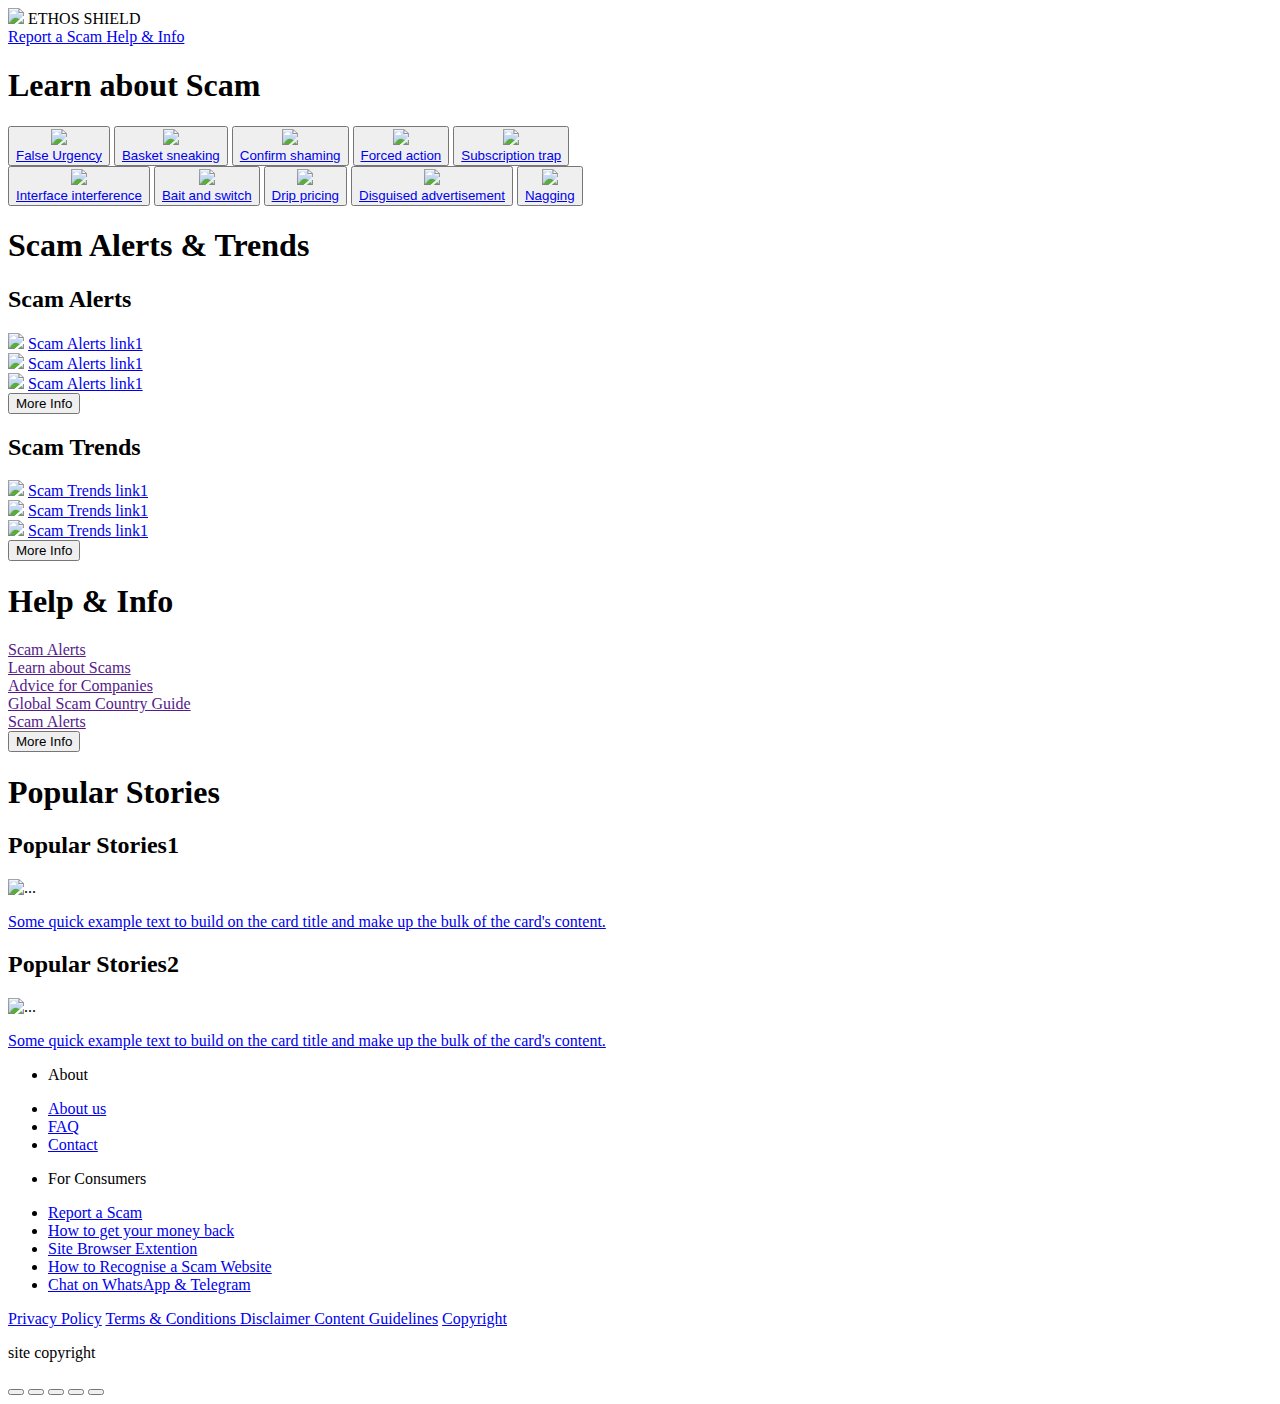
==== html/index.html @ fdab096b "Update and rename index.html to html/index.html" ====
<!DOCTYPE html>
<html lang="en">
<head>
    <meta charset="UTF-8">
    <meta name="viewport" content="width=device-width, initial-scale=1.0">
    <link rel="stylesheet" href="https://cdnjs.cloudflare.com/ajax/libs/font-awesome/6.5.1/css/all.min.css" 
    integrity="sha512-DTOQO9RWCH3ppGqcWaEA1BIZOC6xxalwEsw9c2QQeAIftl+Vegovlnee1c9QX4TctnWMn13TZye+giMm8e2LwA==" 
    crossorigin="anonymous" referrerpolicy="no-referrer" />
    <link href="https://cdn.jsdelivr.net/npm/bootstrap@5.0.2/dist/css/bootstrap.min.css" rel="stylesheet" integrity="sha384-EVSTQN3/azprG1Anm3QDgpJLIm9Nao0Yz1ztcQTwFspd3yD65VohhpuuCOmLASjC" crossorigin="anonymous">
    <link rel="preconnect" href="https://fonts.googleapis.com">
<link rel="preconnect" href="https://fonts.gstatic.com" crossorigin>
<link href="https://fonts.googleapis.com/css2?family=Poppins&display=swap" rel="stylesheet">
    <link rel="stylesheet" href="DP.css">
    <title>Dark Patterns</title>
</head>
<body>
    <header>
        <nav class="navbar">
            <div>
            <img height="50rem" src="logo1.jpg">
             <a class="navbar-name"><h7>ETHOS SHIELD</h7></a>
             </div>
             <div class="navbar-elements" >
                <a class="separator" href="#">Report a Scam </a>
                <a class="" href="#">Help & Info</a>
             </div>
        </nav>
    </header>
    <main>
        <div class="plugins">
            <h1>Learn about Scam</h1>
            <button><a href="urgency.html"><img src="urgency.jpg"><br>False Urgency</a></button>
            <button><a href="basket_sneaking.html"><img src="basket.jpg"><br>Basket sneaking</a></button>
            <button><a href="confirm_shaming.html"><img src="confirm.jpg"><br>Confirm shaming</a></button>
            <button><a href="forced_action.html"><img src="forced.jpg"><br>Forced action</a></button>
            <button><a href="subscripption_trap.html"><img src="sub.jpg"><br>Subscription trap</a></button><br>
            <button><a href="interface_interference.html"><img src="interface.jpg"><br>Interface interference</a></button>
            <button><a href="bait_switch.html"><img src="bait.jpg"><br>Bait and switch</a></button>
            <button><a href="drip_pricing.html"><img src="drip.jpg"><br>Drip pricing</a></button>
            <button><a href="disgused_adv.html"><img src="adv.jpg"><br>Disguised advertisement</a></button>
            <button><a href="nagging.html"><img src="nagging.jpg"><br>Nagging</a></button>
        </div>
        <div class="block">
            <div class="blocks">
            <h1>Scam Alerts & Trends</h1>
            <div class="box">
                <h2>Scam Alerts</h2>
                <div class="row">
                    <a href="#"><img src="10.jpg" ></a>
                    <a href="#">Scam Alerts link1</a>
                </div>
                <div class="row">
                    <a href="#"><img src="10.jpg" ></a>
                    <a href="#">Scam Alerts link1</a>
                </div>
                <div class="row">
                    <a href="#"><img src="10.jpg" ></a>
                    <a href="#">Scam Alerts link1</a>

                </div>
                <button class="more-info">More Info</button>                
            </div>
            <div class="box">
                <h2>Scam Trends</h2>
                <div class="row">
                    <a href="#"><img src="10.jpg" ></a>
                    <a href="#">Scam Trends link1</a>
                </div>
                <div class="row">
                    <a href="#"><img src="10.jpg" ></a>
                    <a href="#">Scam Trends link1</a>
                </div>
                <div class="row">
                    <a href="#"><img src="10.jpg" ></a>
                    <a href="#">Scam Trends link1</a>
                   
                </div>
                <button class="more-info">More Info</button>
            </div>
            </div>
            <div class="blocks">
            <h1>Help & Info</h1>
            <div class="box">
            <div class="help"><a class="" href=""><i class="fa-solid fa-bell"></i>Scam Alerts</a><br></div>
            <div class="help"><a class="" href=""><i class="fa-brands fa-leanpub"></i>Learn about Scams</a><br></div>
            <div class="help"><a class="" href=""><i class="fa-solid fa-comment"></i>Advice for Companies</a><br></div>
            <div class="help"><a class="" href=""><i class="fa-solid fa-globe"></i>Global Scam Country Guide</a><br></div>
            <div class="help"><a class="" href=""><i class="fa-solid fa-bell"></i>Scam Alerts</a><br></div>
            <button class="more-info">More Info</button>
            </div>
            </div>
            <div class="blocks">
            <h1>Popular Stories</h1>
            <div class="box">
                <h2>Popular Stories1</h2>
                <div class="card">
                    <img src="10.jpg" class="card-img-top" alt="...">
                    <div class="card-body">
                      <p class="card-text"><a href="#">Some quick example text to build on the card title and make up the bulk of the card's content.</a></p>
                    </div>
                  </div>
            </div>
            <div class="box">
                <h2>Popular Stories2</h2>
                <div class="card" >
                    <img src="10.jpg" class="card-img-top" alt="...">
                    <div class="card-body">
                      <p class="card-text"><a href="#">Some quick example text to build on the card title and make up the bulk of the card's content.</a></p>
                    </div>
                  </div>
            </div>
            </div>
        </div>
    </main>
    <footer>
        <div class="footpanel1">
            <ul>
                <li><p>About</p></li>
            <li><a href="#">About us</a></li>
            <li><a href="#">FAQ</a></li>
            <li><a href="#">Contact</a></li>
        </ul> 
        <ul>
            <li><p>For Consumers</p></li>
            <li><a href="#">Report a Scam</a></li>
            <li><a href="#">How to get your money back</a></li>
            <li><a href="#">Site Browser Extention</a></li>
            <li><a href="#">How to Recognise a Scam Website</a></li>
            <li><a href="#">Chat on WhatsApp & Telegram</a></li>
        </ul>
        </div>
        <div class="footpanel2">
            <div class="info">
            <a class="separator" href="#">Privacy Policy</a></li>
            <a class="separator" href="#">Terms & Conditions </a></li>
            <a class="separator" href="#">Disclaimer </a></li>
            <a class="separator" href="#">Content Guidelines</a></li>
            <a href="#">Copyright</a></li>
            <i class="fa-regular fa-copyright"></i>
            <p>site copyright</p>
                </div>
            <div class="reach-out">
            <button><i class="fa-brands fa-facebook"></i></button>
            <button><i class="fa-brands fa-linkedin"></i></button>
            <button><i class="fa-brands fa-youtube"></i></button>
            <button><i class="fa-brands fa-instagram"></i></button>
            <button><i class="fa-solid fa-phone"></i></button>
        </div>
        </div>
    </footer>
    <script src="https://cdn.jsdelivr.net/npm/bootstrap@5.0.2/dist/js/bootstrap.bundle.min.js" integrity="sha384-MrcW6ZMFYlzcLA8Nl+NtUVF0sA7MsXsP1UyJoMp4YLEuNSfAP+JcXn/tWtIaxVXM" crossorigin="anonymous"></script>
</body>
</html>
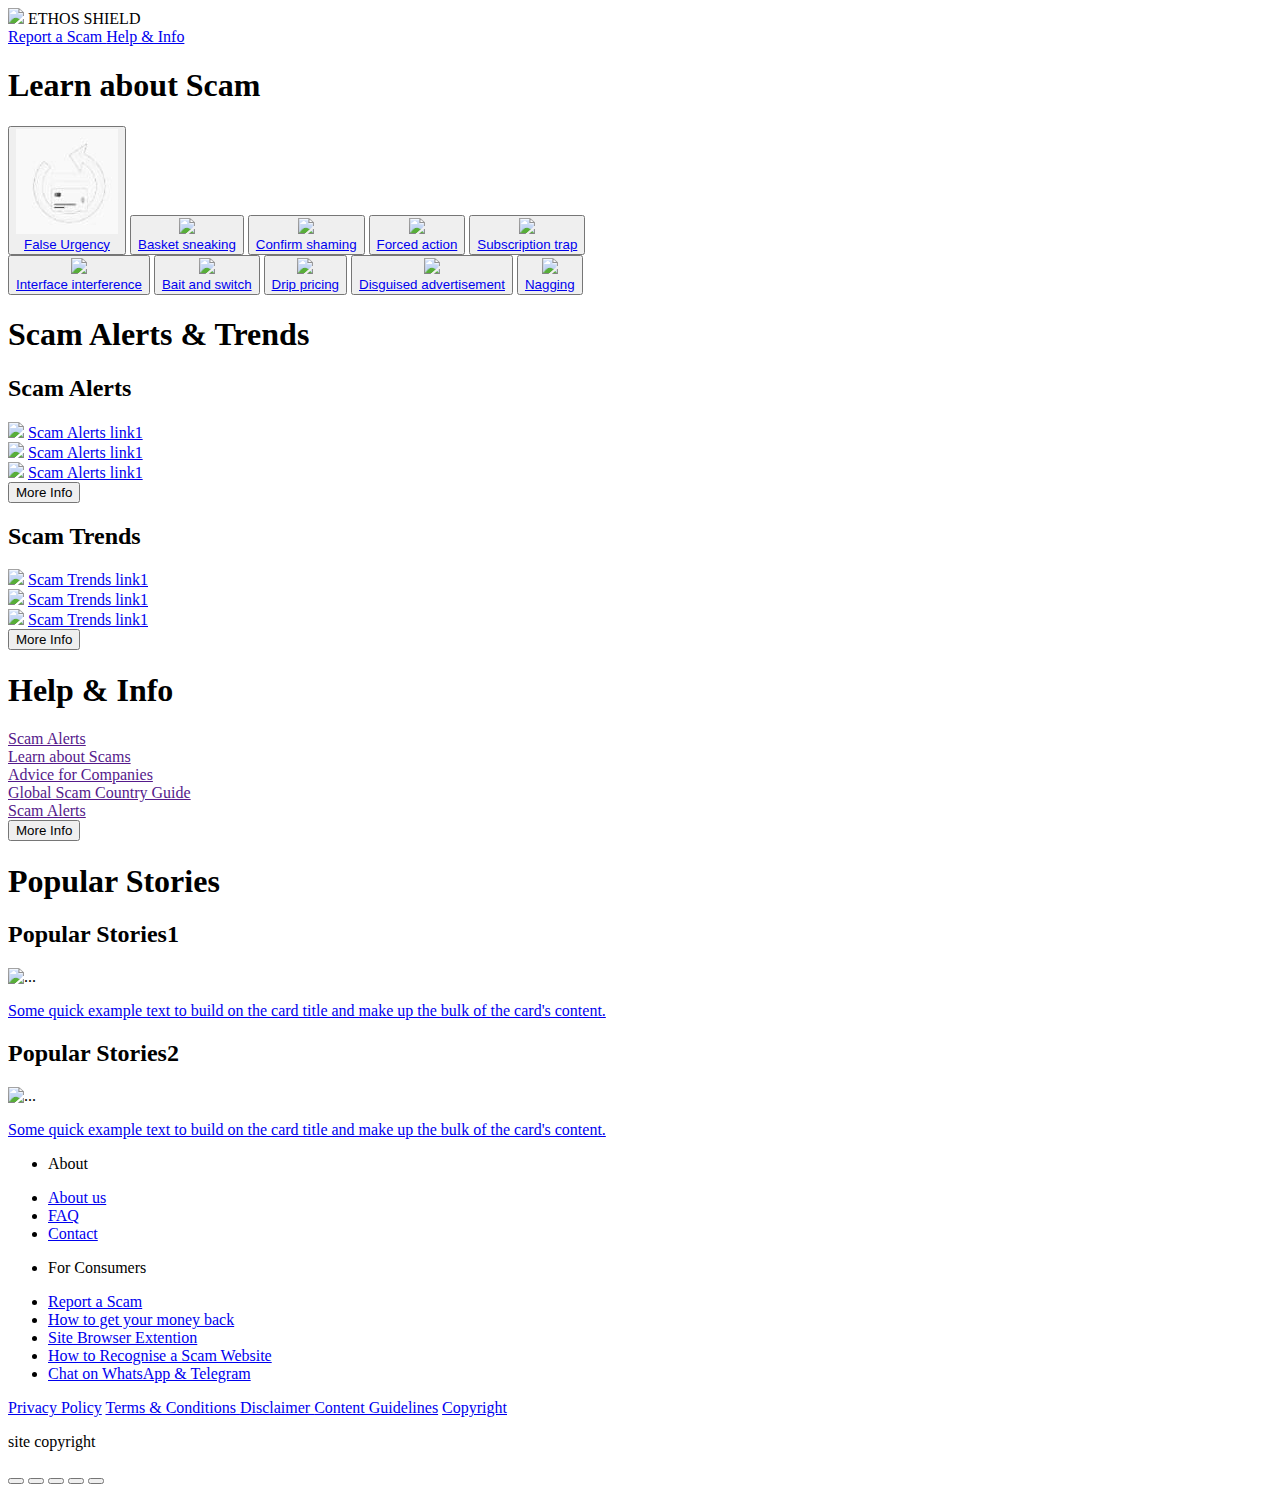
==== commit 24bdec7b: "Update index.html" ====
--- a/html/index.html
+++ b/html/index.html
@@ -21,7 +21,7 @@
              <a class="navbar-name"><h7>ETHOS SHIELD</h7></a>
              </div>
              <div class="navbar-elements" >
-                <a class="separator" href="#">Report a Scam </a>
+                <a class="separator" href="report.html">Report a Scam </a>
                 <a class="" href="#">Help & Info</a>
              </div>
         </nav>
